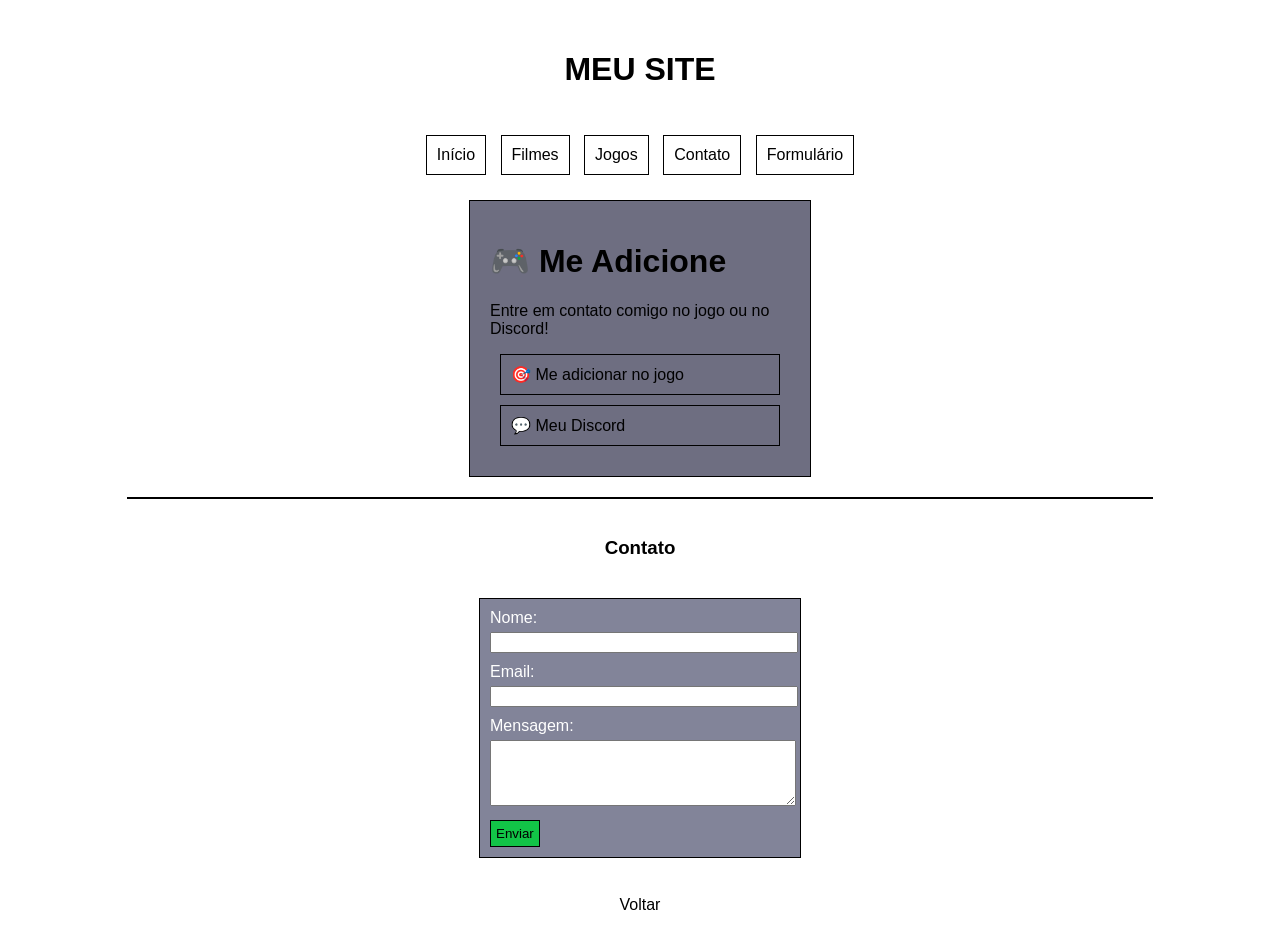
==== contato.html @ bf539270 "REFIZ O SITE 2.0 67" ====
<!DOCTYPE html>
<html lang="pt-BR">
<head>
    <meta charset="UTF-8">
    <title>Meu Site</title>
    <link rel="stylesheet" href="style.css" />

    <style>
        body {
            font-family: Arial;
            margin: 0;
            background-color: rgb(255, 255, 255);

            display: flex;
            flex-direction: column;
            align-items: center;


        }

        header {
            margin-top: 30px;
        }

        nav {
            margin: 20px 0;
        }

        nav a {
            margin: 5px;
            padding: 10px;
            text-decoration: none;
            color: black;
            border: 1px solid black;
            display: inline-block;
        }

        .caixa {
            background-color: rgb(110, 110, 129);
            width: 300px;
            padding: 20px;
            border: 1px solid black;
            color: black;
        }

        a {
            display: block;
            color: black;
            text-decoration: none;
            padding: 10px;
            margin: 10px;
        }

        .jogo {
            border: 1px solid black;
        }

        .discord {
            border: 1px solid black;
        }

        form {
            border: 1px solid black;
            padding: 10px;
            width: 300px;
            margin-top: 20px;
            background-color: rgb(130, 132, 153);
            color: rgb(255, 255, 255);
        }

        input, textarea {
            width: 100%;
            margin-top: 5px;
            margin-bottom: 10px;
        }

        button {
            padding: 5px;
            background-color: rgb(18, 196, 71);
            color: black;
            border: 1px solid rgb(0, 0, 0);
        }

        hr {
            width: 80%;
            margin: 20px 0;
            border: 1px solid black;
        }
    </style>
</head>

<body>

    <header>
        <h1>MEU SITE</h1>
    </header>

    <nav>
        <a href="index.html">Início</a>
        <a href="filmes.html">Filmes</a>
        <a href="jogos.html">Jogos</a>
        <a href="contato.html">Contato</a>
        <a href="formulario.html">Formulário</a>
    </nav>

    <div class="caixa">
        <h1>🎮 Me Adicione</h1>

        <p>Entre em contato comigo no jogo ou no Discord!</p>

        <a class="jogo" href="SEU_LINK_DO_JOGO">
            🎯 Me adicionar no jogo
        </a>

        <a class="discord" href="https://discord.gg/SEU_LINK">
            💬 Meu Discord
        </a>
    </div>

    <hr>

    <h3>Contato</h3>

    <form>
        Nome:<br>
        <input type="text" name="nome">

        Email:<br>
        <input type="email" name="email">

        Mensagem:<br>
        <textarea rows="4"></textarea>

        <button type="submit">Enviar</button>
    </form>

    <br>

    <a href="index.html">Voltar</a>

</body>
</html>
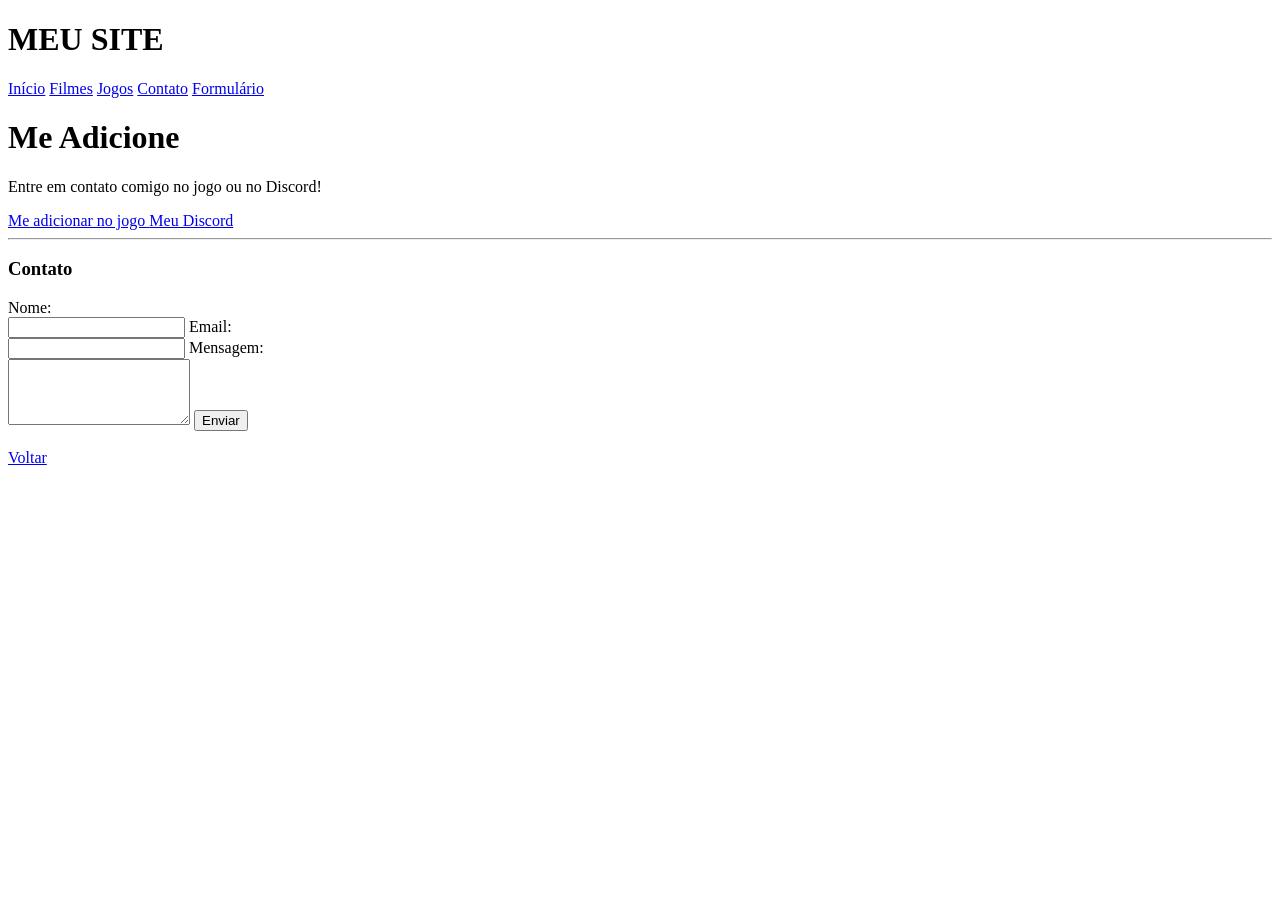
==== commit 4284bf60: "site" ====
--- a/contato.html
+++ b/contato.html
@@ -4,91 +4,6 @@
     <meta charset="UTF-8">
     <title>Meu Site</title>
     <link rel="stylesheet" href="style.css" />
-
-    <style>
-        body {
-            font-family: Arial;
-            margin: 0;
-            background-color: rgb(255, 255, 255);
-
-            display: flex;
-            flex-direction: column;
-            align-items: center;
-
-
-        }
-
-        header {
-            margin-top: 30px;
-        }
-
-        nav {
-            margin: 20px 0;
-        }
-
-        nav a {
-            margin: 5px;
-            padding: 10px;
-            text-decoration: none;
-            color: black;
-            border: 1px solid black;
-            display: inline-block;
-        }
-
-        .caixa {
-            background-color: rgb(110, 110, 129);
-            width: 300px;
-            padding: 20px;
-            border: 1px solid black;
-            color: black;
-        }
-
-        a {
-            display: block;
-            color: black;
-            text-decoration: none;
-            padding: 10px;
-            margin: 10px;
-        }
-
-        .jogo {
-            border: 1px solid black;
-        }
-
-        .discord {
-            border: 1px solid black;
-        }
-
-        form {
-            border: 1px solid black;
-            padding: 10px;
-            width: 300px;
-            margin-top: 20px;
-            background-color: rgb(130, 132, 153);
-            color: rgb(255, 255, 255);
-        }
-
-        input, textarea {
-            width: 100%;
-            margin-top: 5px;
-            margin-bottom: 10px;
-        }
-
-        button {
-            padding: 5px;
-            background-color: rgb(18, 196, 71);
-            color: black;
-            border: 1px solid rgb(0, 0, 0);
-        }
-
-        hr {
-            width: 80%;
-            margin: 20px 0;
-            border: 1px solid black;
-        }
-    </style>
-</head>
-
 <body>
 
     <header>
@@ -104,16 +19,16 @@
     </nav>
 
     <div class="caixa">
-        <h1>🎮 Me Adicione</h1>
+        <h1> Me Adicione</h1>
 
         <p>Entre em contato comigo no jogo ou no Discord!</p>
 
         <a class="jogo" href="SEU_LINK_DO_JOGO">
-            🎯 Me adicionar no jogo
+             Me adicionar no jogo
         </a>
 
         <a class="discord" href="https://discord.gg/SEU_LINK">
-            💬 Meu Discord
+             Meu Discord
         </a>
     </div>
 
